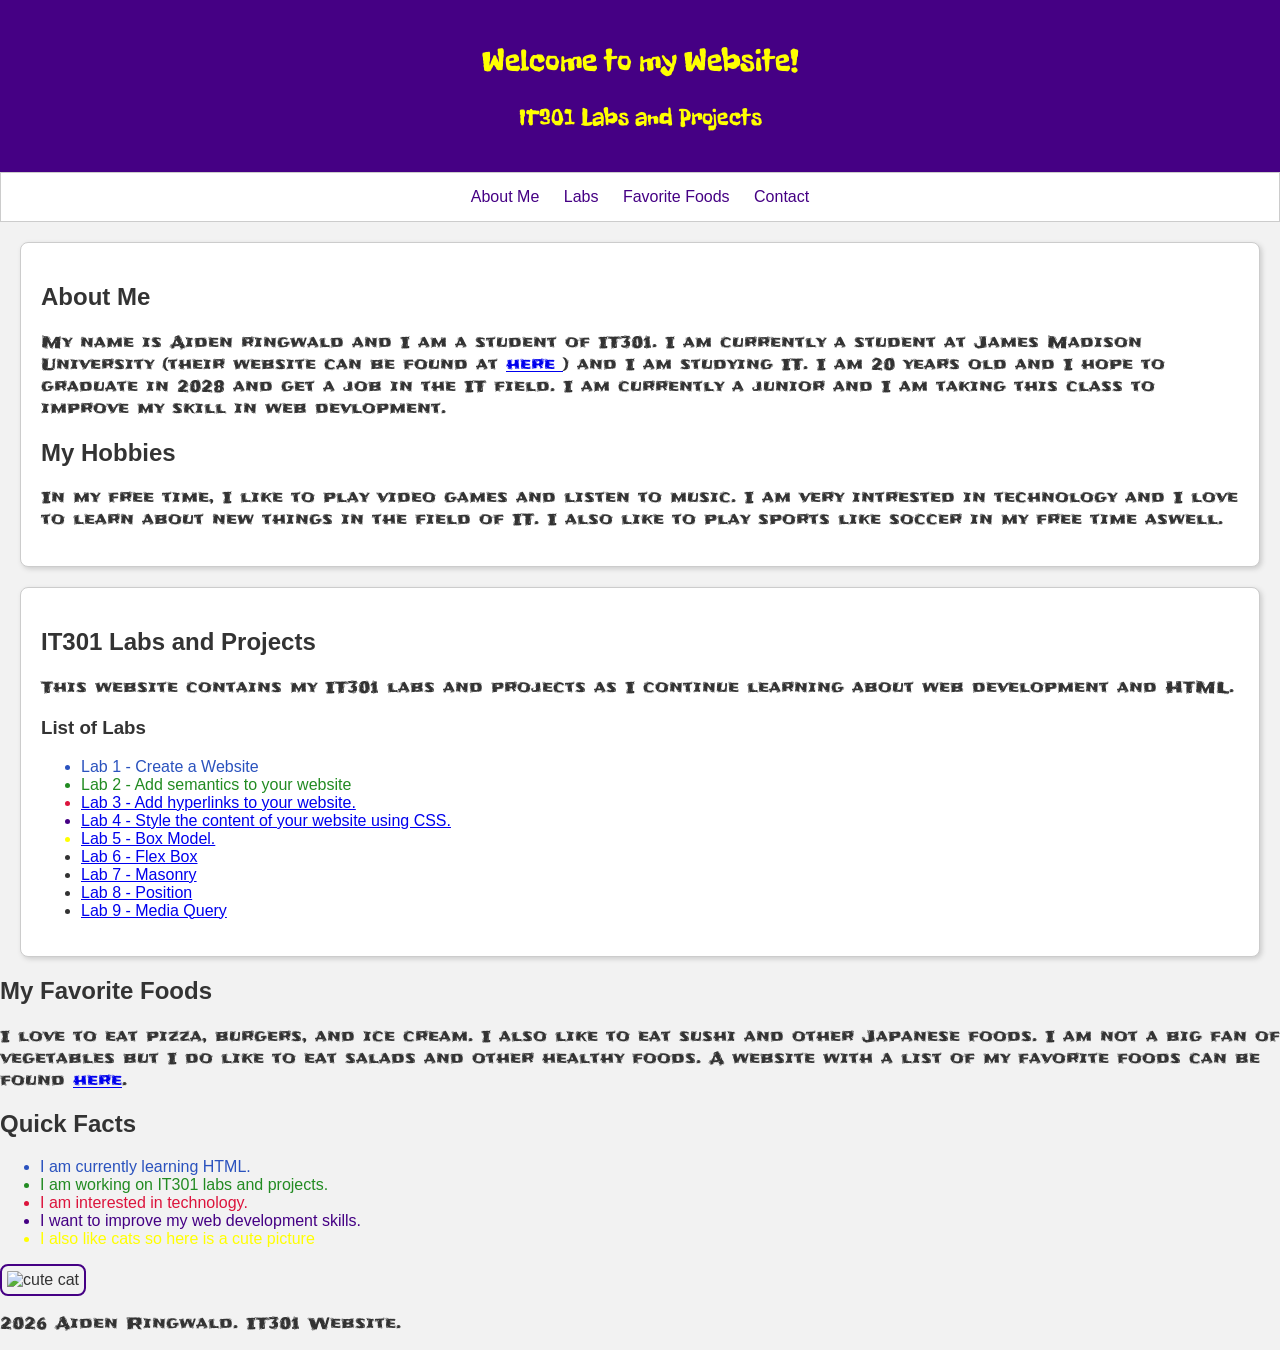
==== index.html @ b13e25a9 "Add link to Lab 9 - Media Query in index.html" ====
<!DOCTYPE html>
<html lang="en">
<head>
    <meta charset="UTF-8">
    <meta name="viewport" content="width=device-width, initial-scale=1.0">
    <title>Aiden's first page</title>

    <link rel="stylesheet" href="style.css">

    <link rel="preconnect" href="https://fonts.googleapis.com">
    <link rel="preconnect" href="https://fonts.gstatic.com" crossorigin>
    <link href="https://fonts.googleapis.com/css2?family=Freckle+Face&display=swap" rel="stylesheet">

    <link rel="preconnect" href="https://fonts.googleapis.com">
    <link rel="preconnect" href="https://fonts.gstatic.com" crossorigin>
    <link href="https://fonts.googleapis.com/css2?family=Freckle+Face&family=Frijole&display=swap" rel="stylesheet">

</head>
<body>
    <header>
        <h1 class="hed">Welcome to my Website!</h1>
        <h2 class="hed">IT301 Labs and Projects</h2>
    </header>

    <nav>
        <a href="#me">About Me</a>
        <a href="#labs">Labs</a>
        <a href="#food">Favorite Foods</a>
        <a href="#contact">Contact</a>
    </nav>

    <section id ='Me'>
        <h2>About Me</h2>
        <p> My name is Aiden ringwald and I am a student of IT301.
            I am currently a student at James Madison University (their website can be found at
            <a href="https://www.jmu.edu/index.shtml" target="_blank">here

            </a>) and
            I am studying IT. I am 20 years old and I hope to graduate in
            2028 and get a job in the IT field. I am currently a junior and
            I am taking this class to improve my skill in web devlopment.
        </p>

        <h2>My Hobbies</h2>
        <p>
            In my free time, I like to play video games and listen to music.
            I am very intrested in technology and I love to learn about new
            things in the field of IT. I also like to play sports like soccer
            in my free time aswell.
        </p>
    </section>

    <section id="labs">
            <h2>IT301 Labs and Projects</h2>

            <p>
                This website contains my IT301 labs and projects as
                I continue learning about web development and HTML.
            </p>

            <h3>List of Labs</h3>
            <ul>
                <li>Lab 1 - Create a Website</li>
                <li>Lab 2 - Add semantics to your website</li>
                <li><a href="Lab3.css">Lab 3 - Add hyperlinks to your website.</a></li>
                <li><a href="style.css">Lab 4 - Style the content of your website using CSS.</a></li>
                <li><a href="Lab5.html">Lab 5 - Box Model.</a></li>
                <li><a href="Lab6.html">Lab 6 - Flex Box</a></li>
                <li><a href="Lab7.html">Lab 7 - Masonry</a></li>
                <li><a href="Lab8.html">Lab 8 - Position</a></li>
                <li><a href="Lab9.html">Lab 9 - Media Query</a></li>
            </ul>
        </section>

        <article>
            <h2>My Favorite Foods</h2>
            <p>
                I love to eat pizza, burgers, and ice cream. I also like
                to eat sushi and other Japanese foods. I am not a big
                fan of vegetables but I do like to eat salads and other
                healthy foods.

                A website with a list of my favorite foods can be found
                <a href="https://www.foodnetwork.com/recipes" target="_blank">here</a>.
            </p>
        <aside>
            <h2>Quick Facts</h2>
            <ul>
                <li>I am currently learning HTML.</li>
                <li>I am working on IT301 labs and projects.</li>
                <li>I am interested in technology.</li>
                <li>I want to improve my web development skills.</li>
                <li>I also like cats so here is a cute picture</li>
            </ul>
        </aside>
      <img src="https://encrypted-tbn0.gstatic.com/images?q=tbn:ANd9GcREbC_sintWtm1BnhdRttI8BZ8IbaI57GX3SDdf5Oilsw&s=10" alt="cute cat">
    <footer id="contact">
        <p>2026 Aiden Ringwald. IT301 Website.</p>
    </footer>
</body>
</html>
---- style.css ----
body {
    font-family: 'Poppins', sans-serif;
    background-color: #f2f2f2;
    color: #333333;
    margin:0;
}



/* 1. Headings */
header {
    background-color: #450084;
    color: yellow;
    text-align: center;
    padding: 20px;

    .hed{
  font-family: "Freckle Face", system-ui;
  font-weight: 400;
  font-style: normal;
}

}

/* Navigation */
nav {
    background-color: white;
    text-align: center;
    padding: 15px;
    border: 1px solid #cccccc;
}

nav a {
    color: #450084;
    text-decoration: none;
    margin: 10px;
}
/* 2. Force 'CSS' to stay uppercase */


/* 3. Paragraph styling */
p {
    font-family: "Frijole", system-ui;
}

/* 4. Section borders */
section {
    background-color: white;
    border: 1px solid #cccccc;
    border-radius: 8px;
    padding: 20px;
    margin: 20px;
    box-shadow: 2px 2px 5px #cccccc;
}

/* 5. List styling */



ul > li:nth-child(1) {
  color: #2a52be
}
ul > li:nth-child(2) {
  color: #228b22
}
ul > li:nth-child(3) {
  color: #dc143c
}
ul > li:nth-child(4) {
  color: #450084
}
ul > li:nth-child(5) {
  color: yellow
}


/* Image */
img {
    width: 250px;
    border: 2px solid #450084;
    border-radius: 8px;
    padding: 5px;
}

/* Footer */
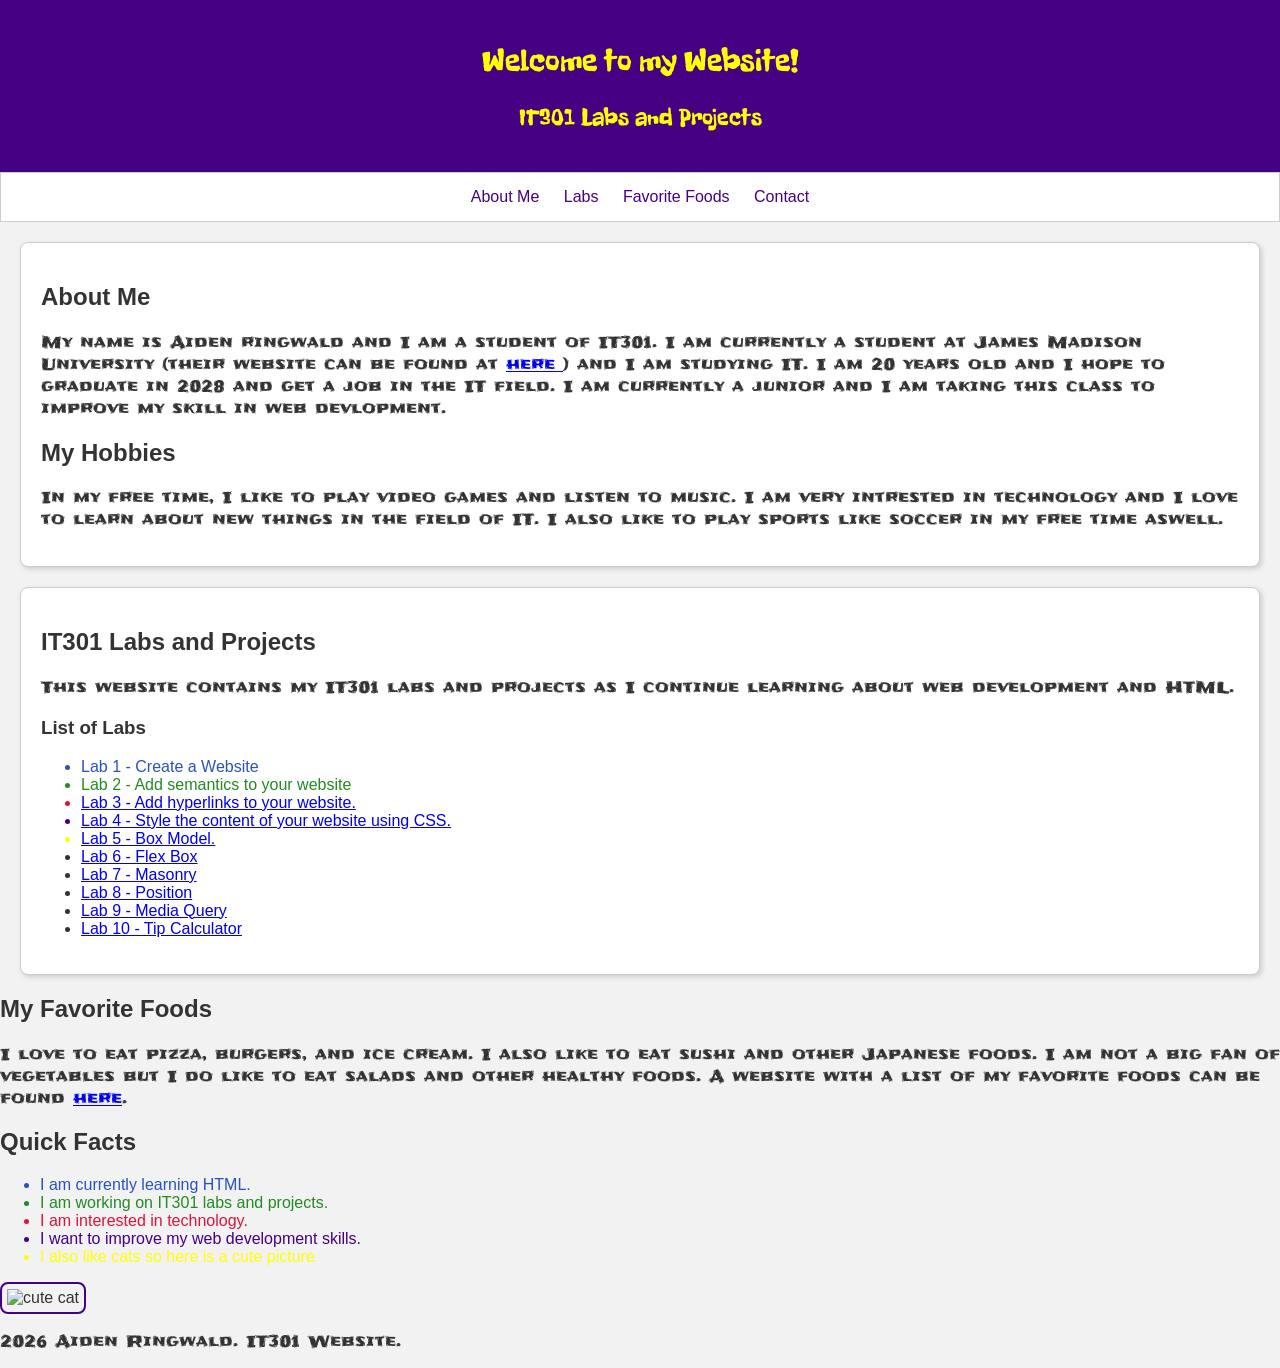
==== commit bfc00f5b: "Add link to Lab 10 - Tip Calculator in index.html" ====
--- a/index.html
+++ b/index.html
@@ -69,6 +69,7 @@
                 <li><a href="Lab7.html">Lab 7 - Masonry</a></li>
                 <li><a href="Lab8.html">Lab 8 - Position</a></li>
                 <li><a href="Lab9.html">Lab 9 - Media Query</a></li>
+                <li><a href="Lab10.html">Lab 10 - Tip Calculator</a></li>
             </ul>
         </section>
 
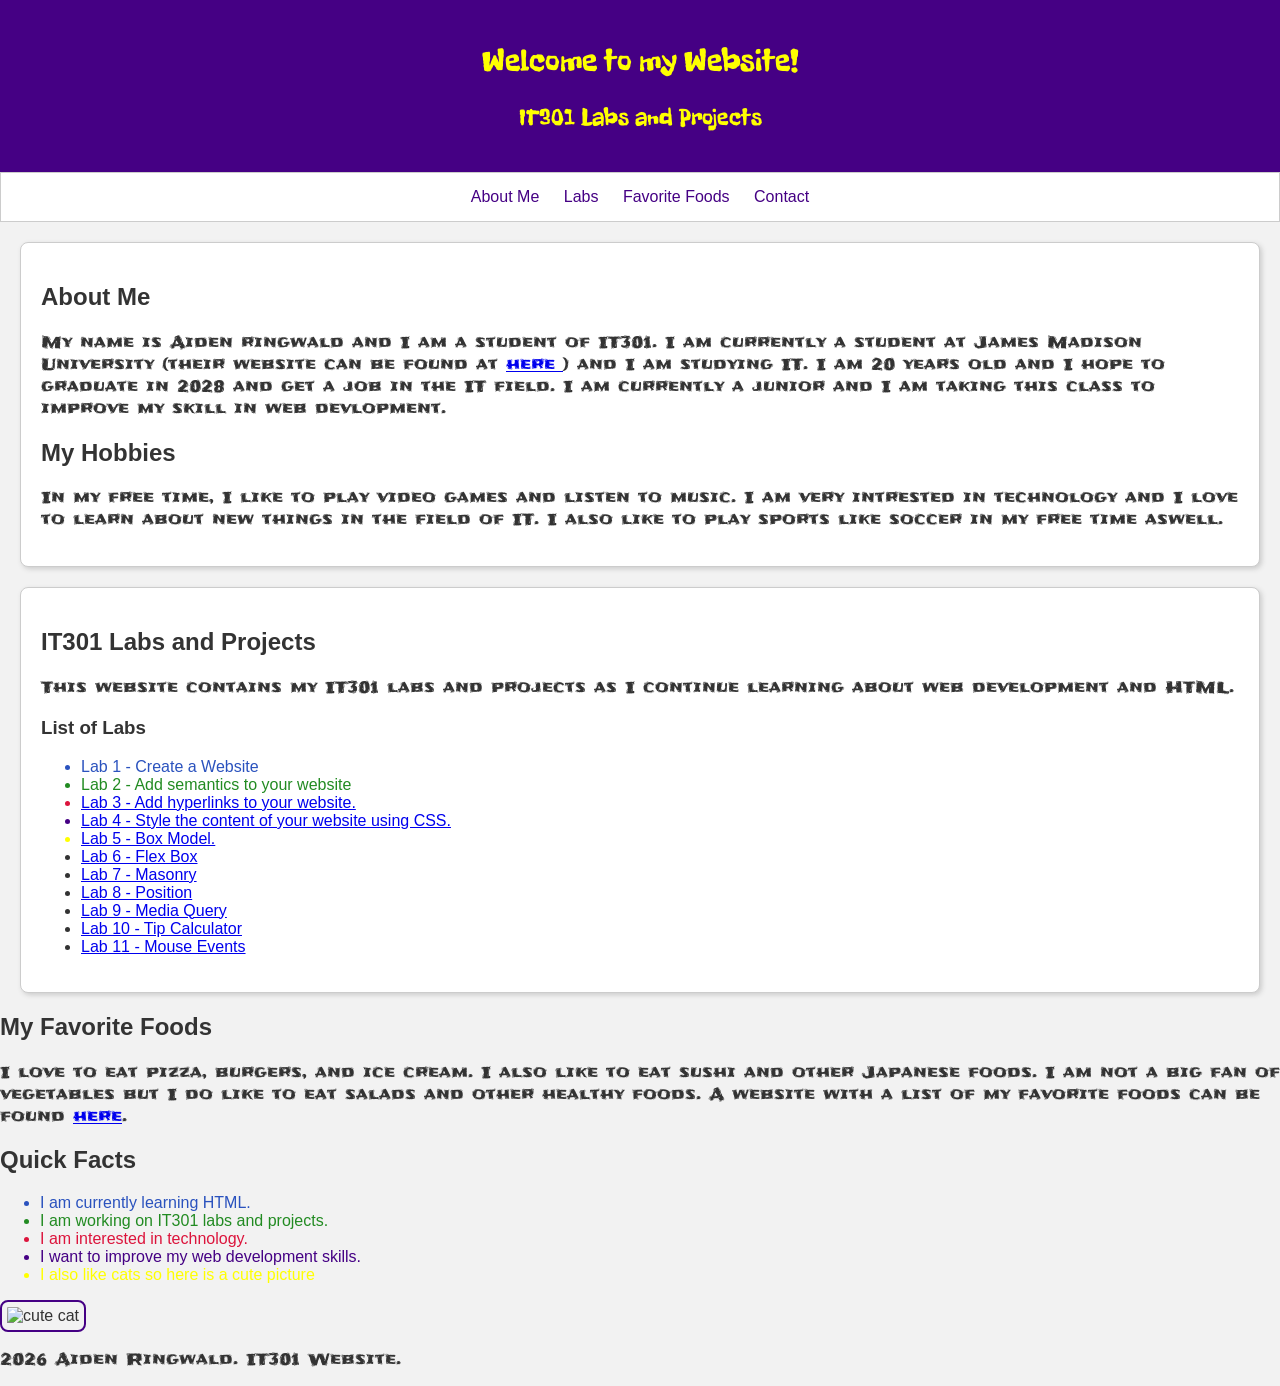
==== commit c2aae87d: "Update index.html" ====
--- a/index.html
+++ b/index.html
@@ -70,6 +70,7 @@
                 <li><a href="Lab8.html">Lab 8 - Position</a></li>
                 <li><a href="Lab9.html">Lab 9 - Media Query</a></li>
                 <li><a href="Lab10.html">Lab 10 - Tip Calculator</a></li>
+                <li><a href="Lab11.html">Lab 11 - Mouse Events</a></li>
             </ul>
         </section>
 
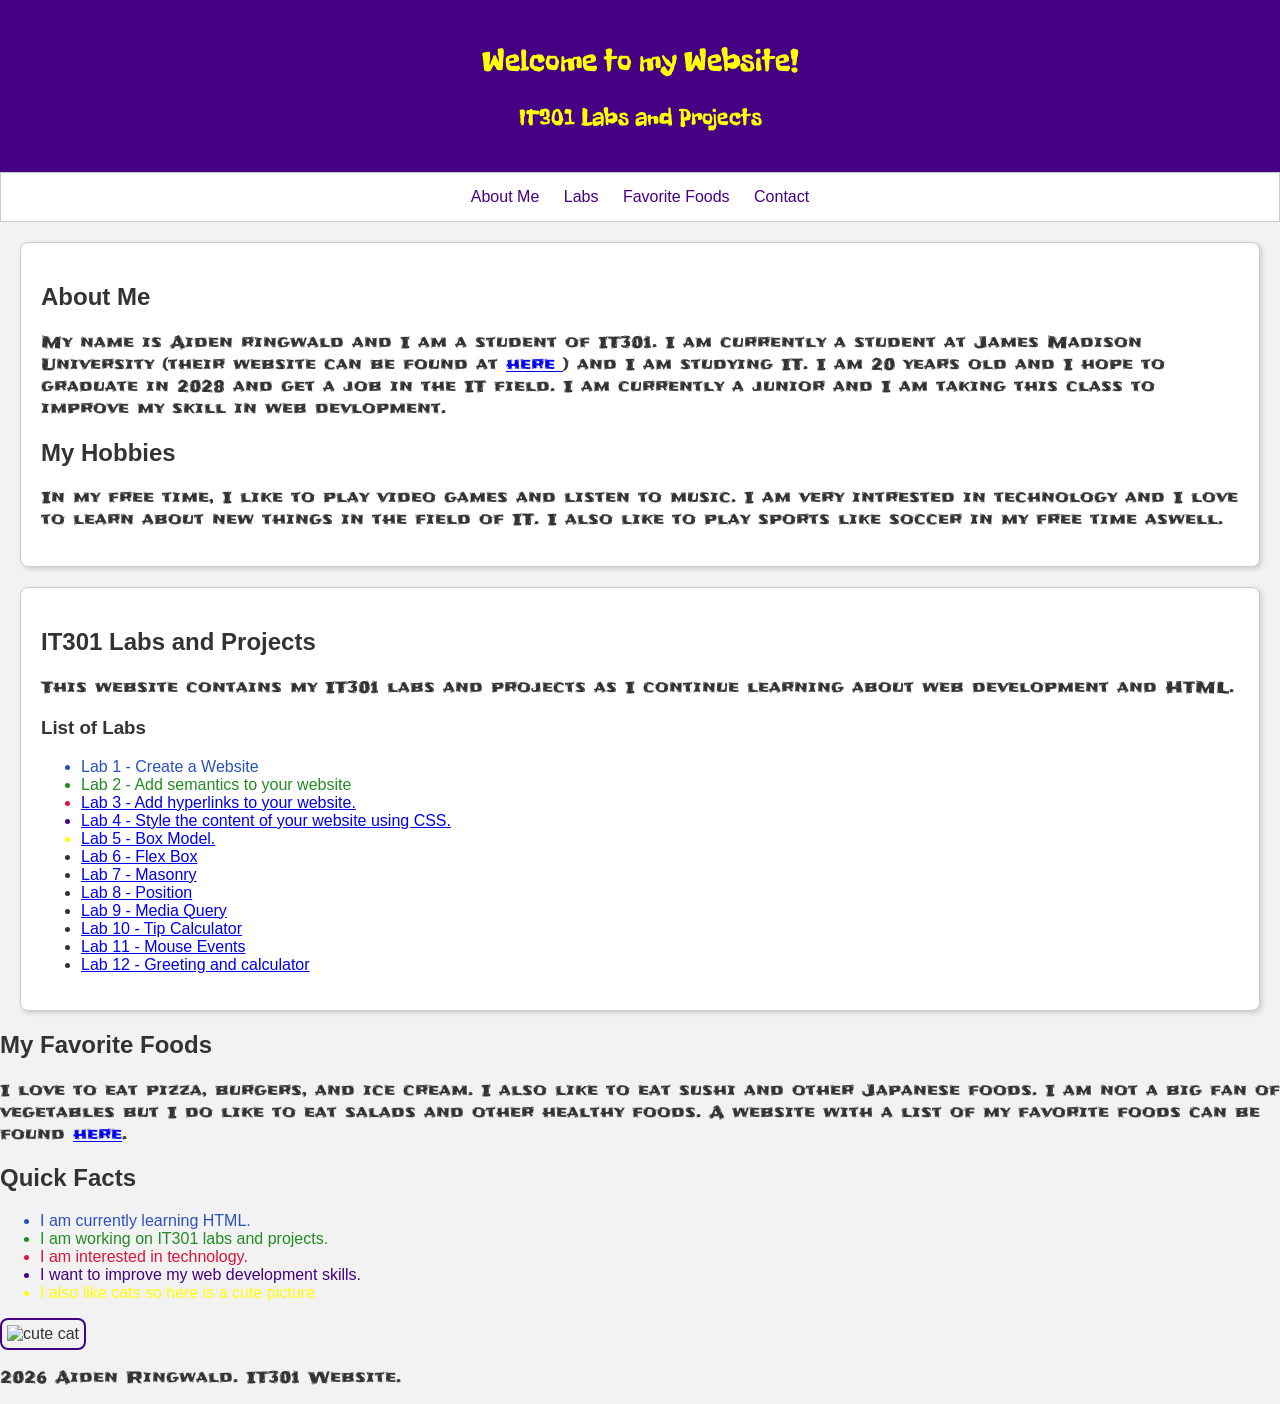
==== commit eb5389de: "Add link to Lab 12 - Greeting and calculator" ====
--- a/index.html
+++ b/index.html
@@ -71,6 +71,8 @@
                 <li><a href="Lab9.html">Lab 9 - Media Query</a></li>
                 <li><a href="Lab10.html">Lab 10 - Tip Calculator</a></li>
                 <li><a href="Lab11.html">Lab 11 - Mouse Events</a></li>
+                <li><a href="Lab12.html">Lab 12 - Greeting and calculator</a></li>
+
             </ul>
         </section>
 
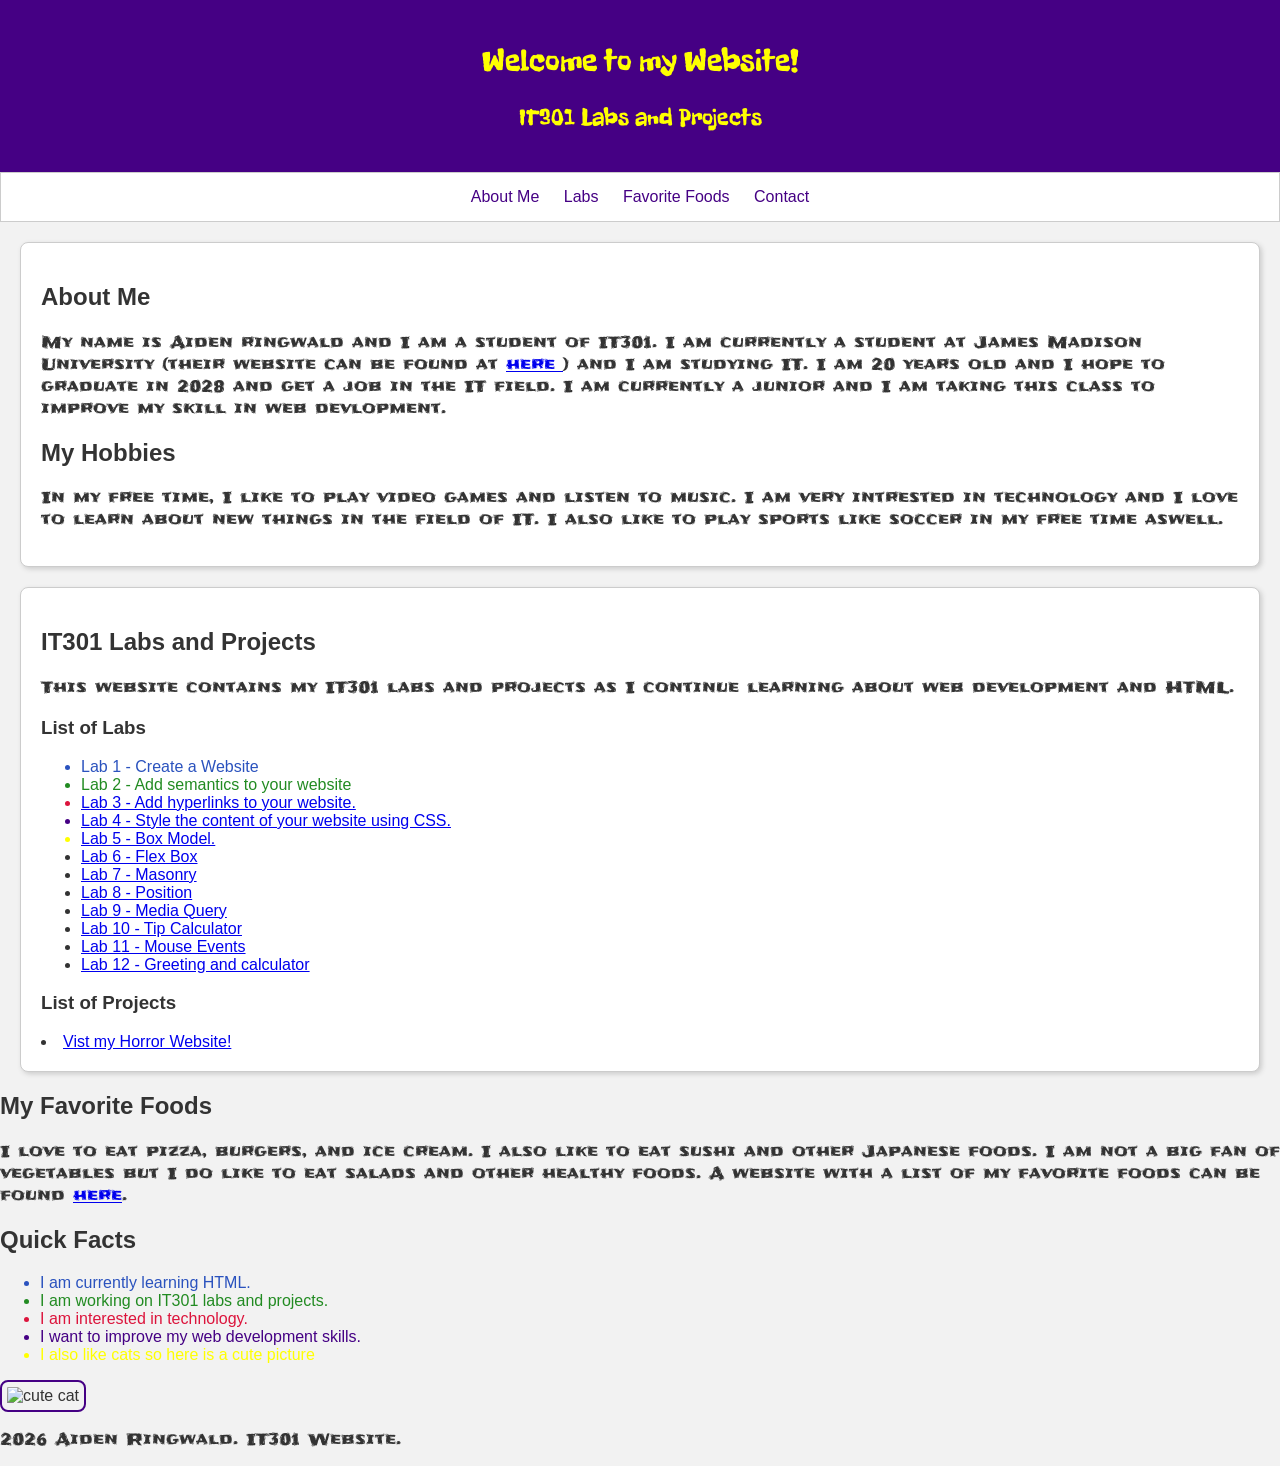
==== commit 2129a2d3: "Update index.html" ====
--- a/index.html
+++ b/index.html
@@ -72,8 +72,10 @@
                 <li><a href="Lab10.html">Lab 10 - Tip Calculator</a></li>
                 <li><a href="Lab11.html">Lab 11 - Mouse Events</a></li>
                 <li><a href="Lab12.html">Lab 12 - Greeting and calculator</a></li>
+            </ul>
 
-            </ul>
+            <h3>List of Projects</h3>
+                <li><a href="https://aiden-ringwald.github.io/Horror-Media-Website/">Vist my Horror Website!</a></li>
         </section>
 
         <article>
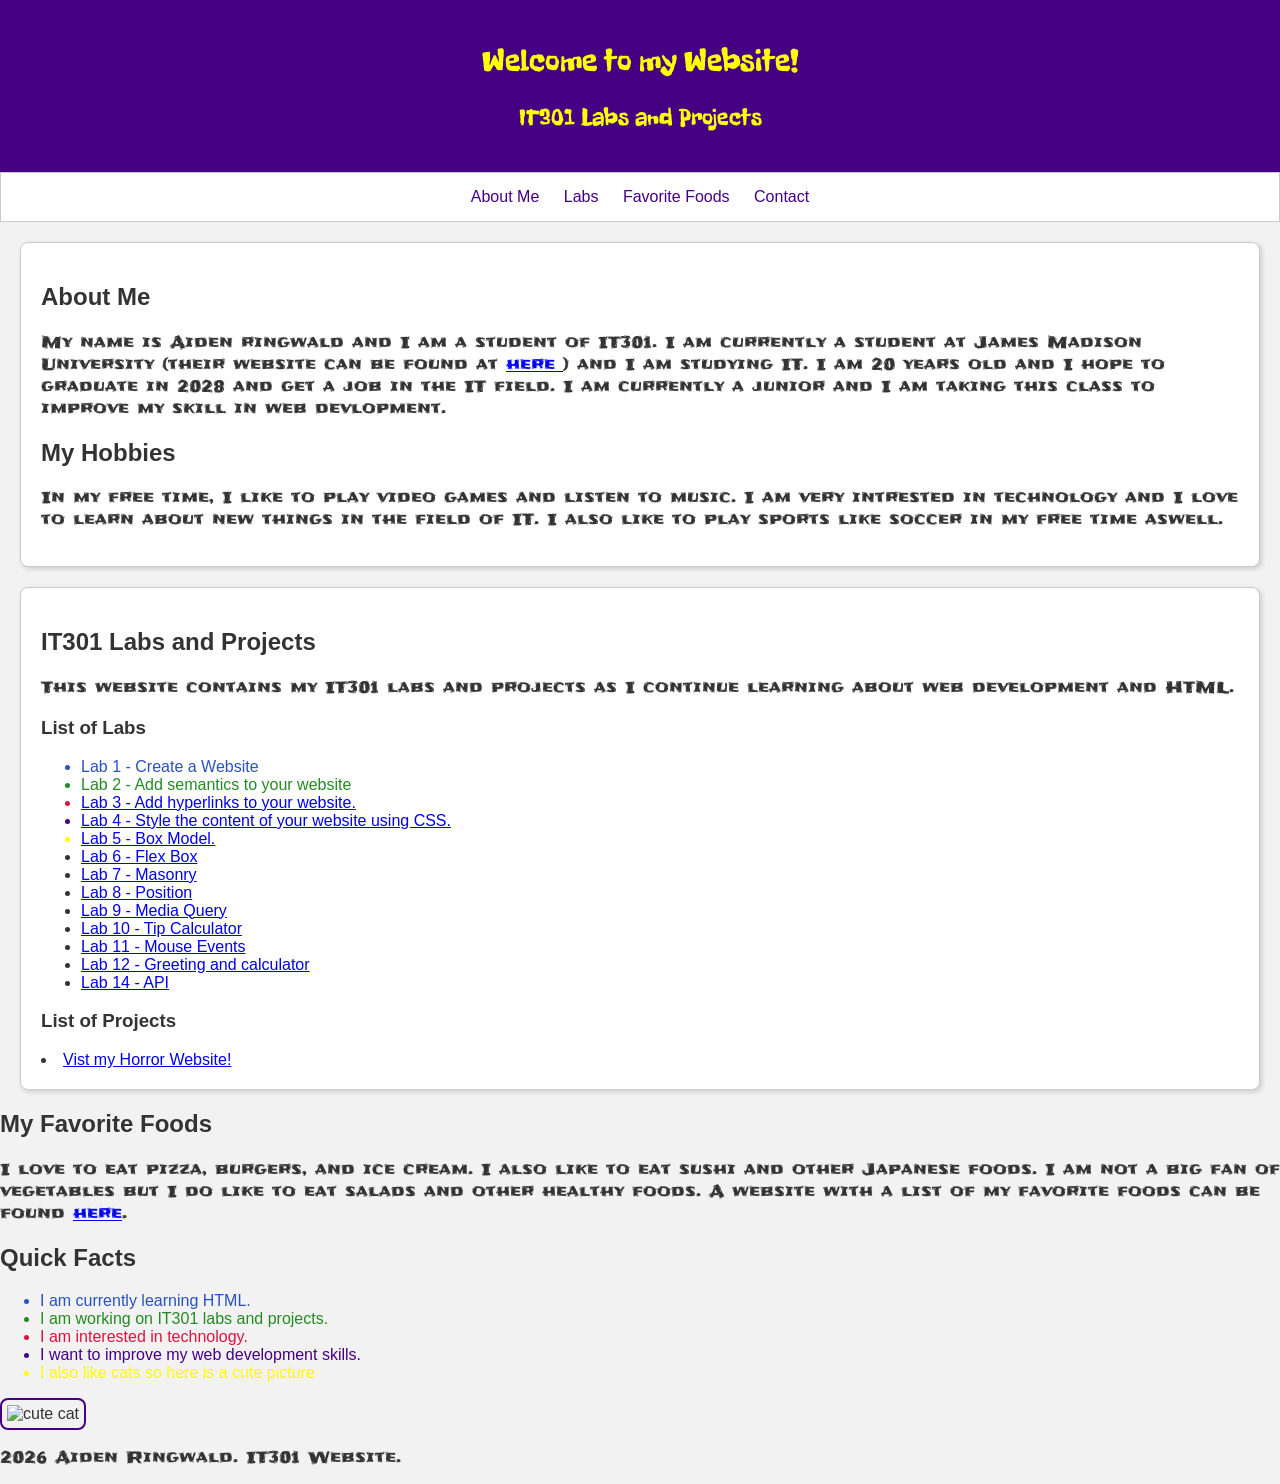
==== commit d76db230: "Add link to Lab 14 - API in index.html" ====
--- a/index.html
+++ b/index.html
@@ -72,6 +72,8 @@
                 <li><a href="Lab10.html">Lab 10 - Tip Calculator</a></li>
                 <li><a href="Lab11.html">Lab 11 - Mouse Events</a></li>
                 <li><a href="Lab12.html">Lab 12 - Greeting and calculator</a></li>
+                <li><a href="Lab14.html">Lab 14 - API</a></li>
+
             </ul>
 
             <h3>List of Projects</h3>
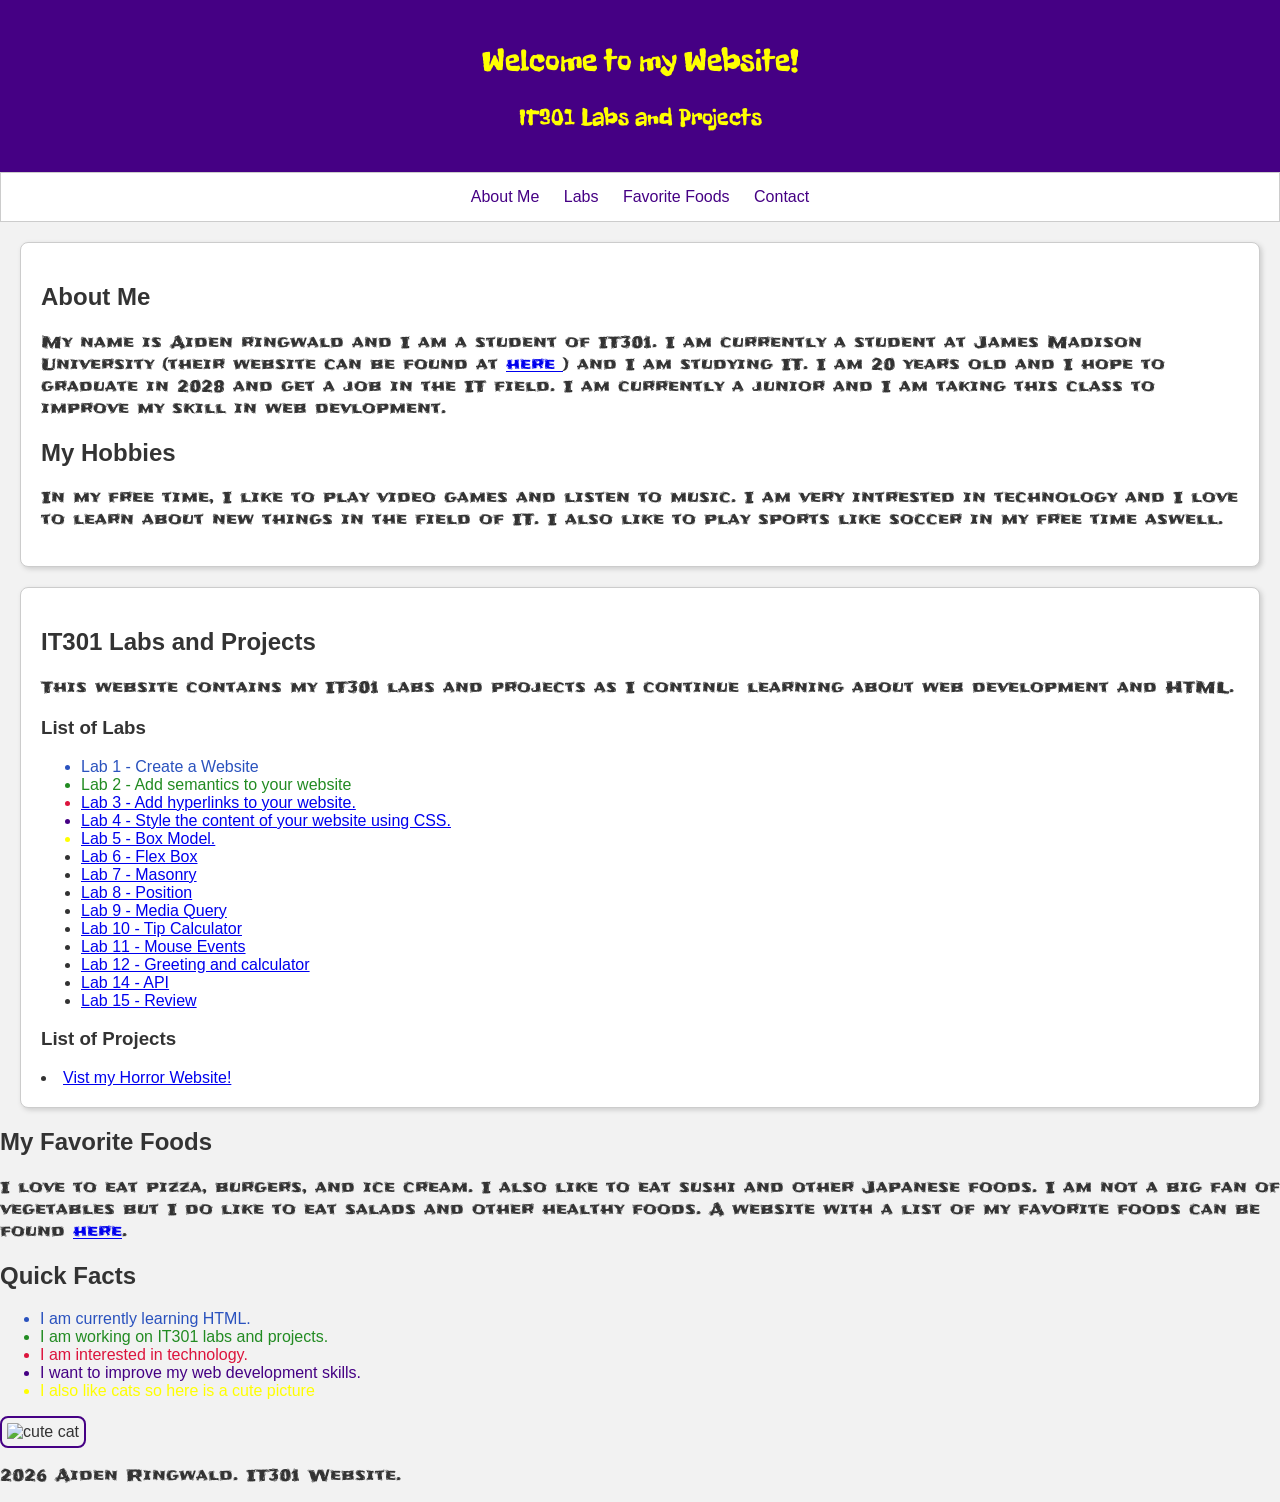
==== commit ae97b5e4: "Add link to Lab 15 - Review in index.html" ====
--- a/index.html
+++ b/index.html
@@ -73,6 +73,7 @@
                 <li><a href="Lab11.html">Lab 11 - Mouse Events</a></li>
                 <li><a href="Lab12.html">Lab 12 - Greeting and calculator</a></li>
                 <li><a href="Lab14.html">Lab 14 - API</a></li>
+                <li><a href="Lab15.html">Lab 15 - Review</a></li>
 
             </ul>
 
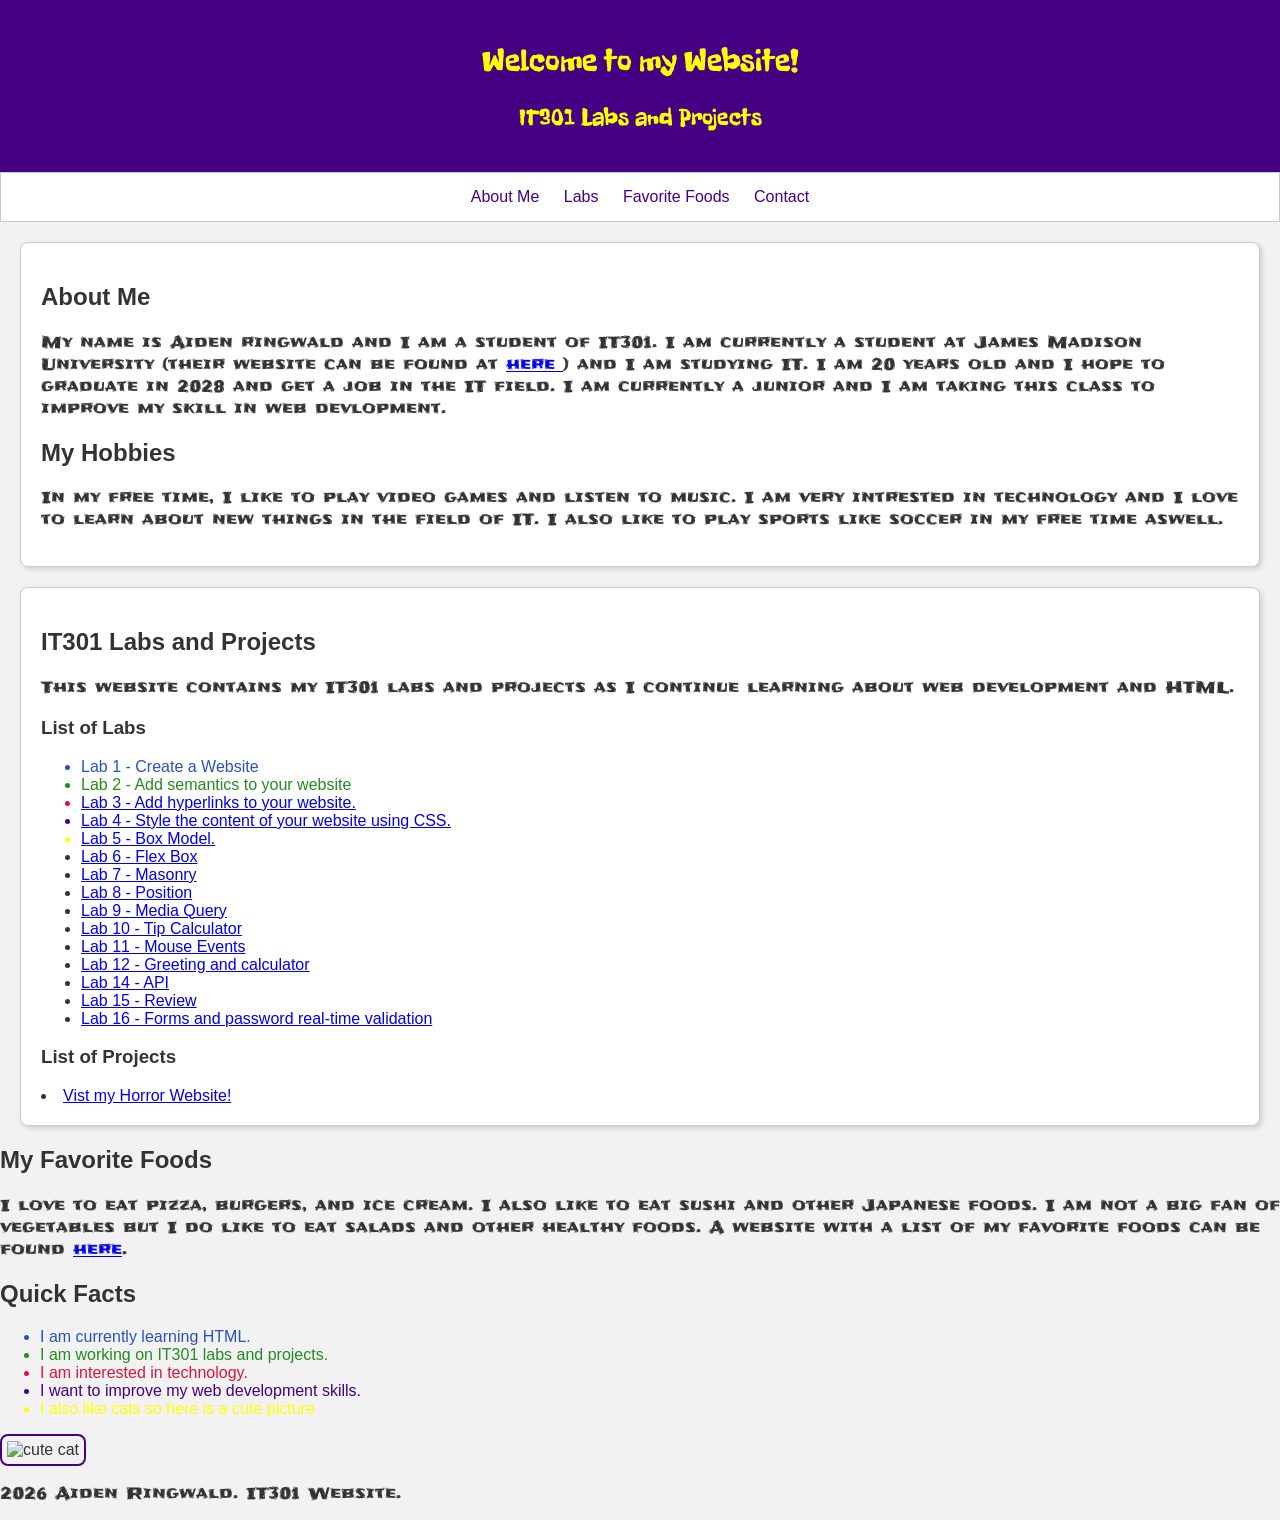
==== commit 892b7058: "Update index.html" ====
--- a/index.html
+++ b/index.html
@@ -74,7 +74,7 @@
                 <li><a href="Lab12.html">Lab 12 - Greeting and calculator</a></li>
                 <li><a href="Lab14.html">Lab 14 - API</a></li>
                 <li><a href="Lab15.html">Lab 15 - Review</a></li>
-
+                <li><a href="Lab16.html">Lab 16 - Forms and password real-time validation</a></li>
             </ul>
 
             <h3>List of Projects</h3>
